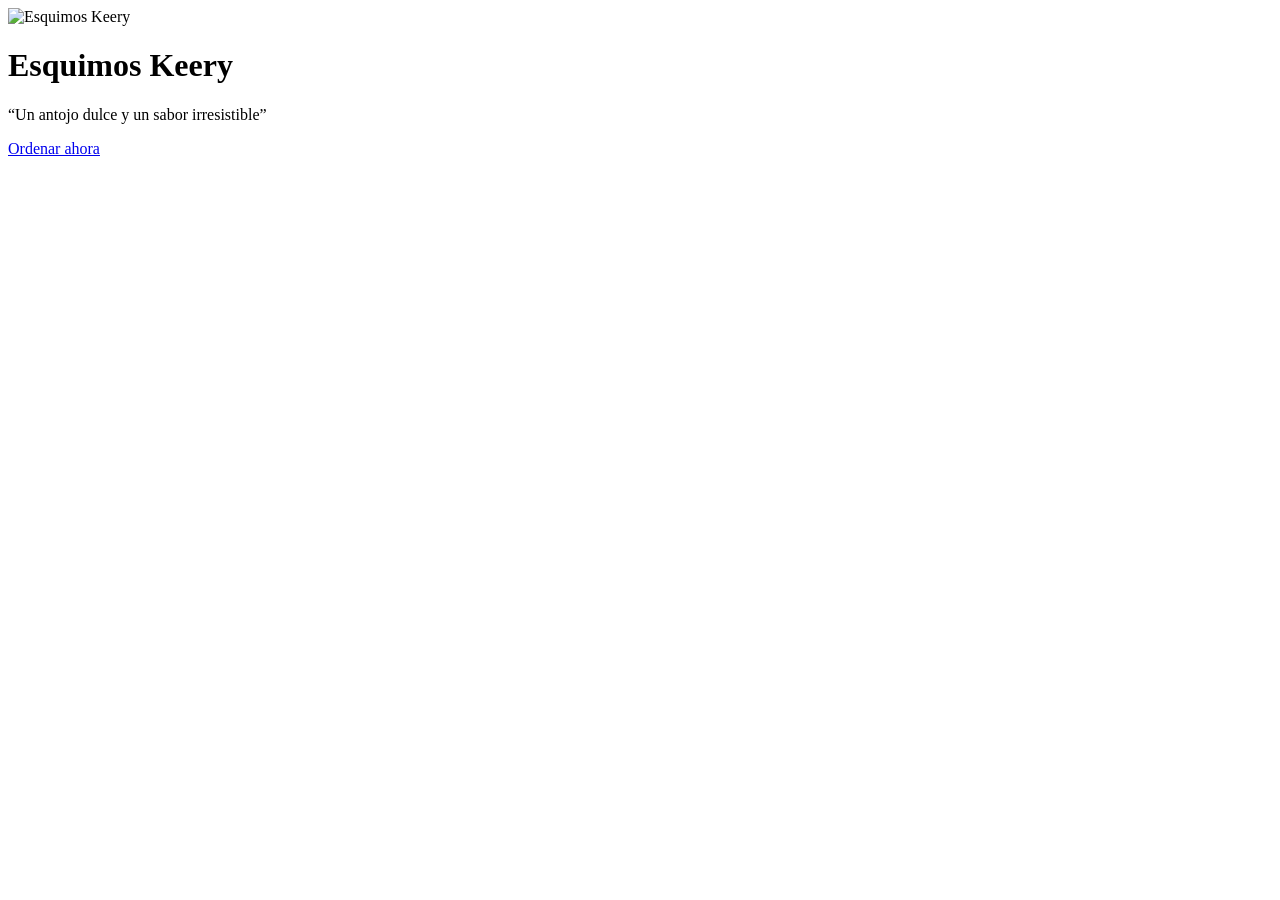
==== index.html @ 7677d5bf "Add files via upload" ====
<!DOCTYPE html>
<html lang="es">
<head>
    <meta charset="UTF-8">
    <meta name="viewport" content="width=device-width, initial-scale=1.0">
    <title>Bienvenido a Esquimos Keery</title>
    <link rel="stylesheet" href="styles.css">
</head>
<body class="bienvenida-body">
    <div class="bienvenida-container">
        <img src="https://images.unsplash.com/photo-1578985545062-69928b1d9587?w=500&auto=format&fit=crop&q=60" alt="Esquimos Keery" class="img-bienvenida">
        <h1>Esquimos Keery</h1>
        <p class="slogan-bienvenida">“Un antojo dulce y un sabor irresistible”</p>
        <a href="principal.html" class="btn-ordenar">Ordenar ahora</a>
    </div>
</body>
</html>
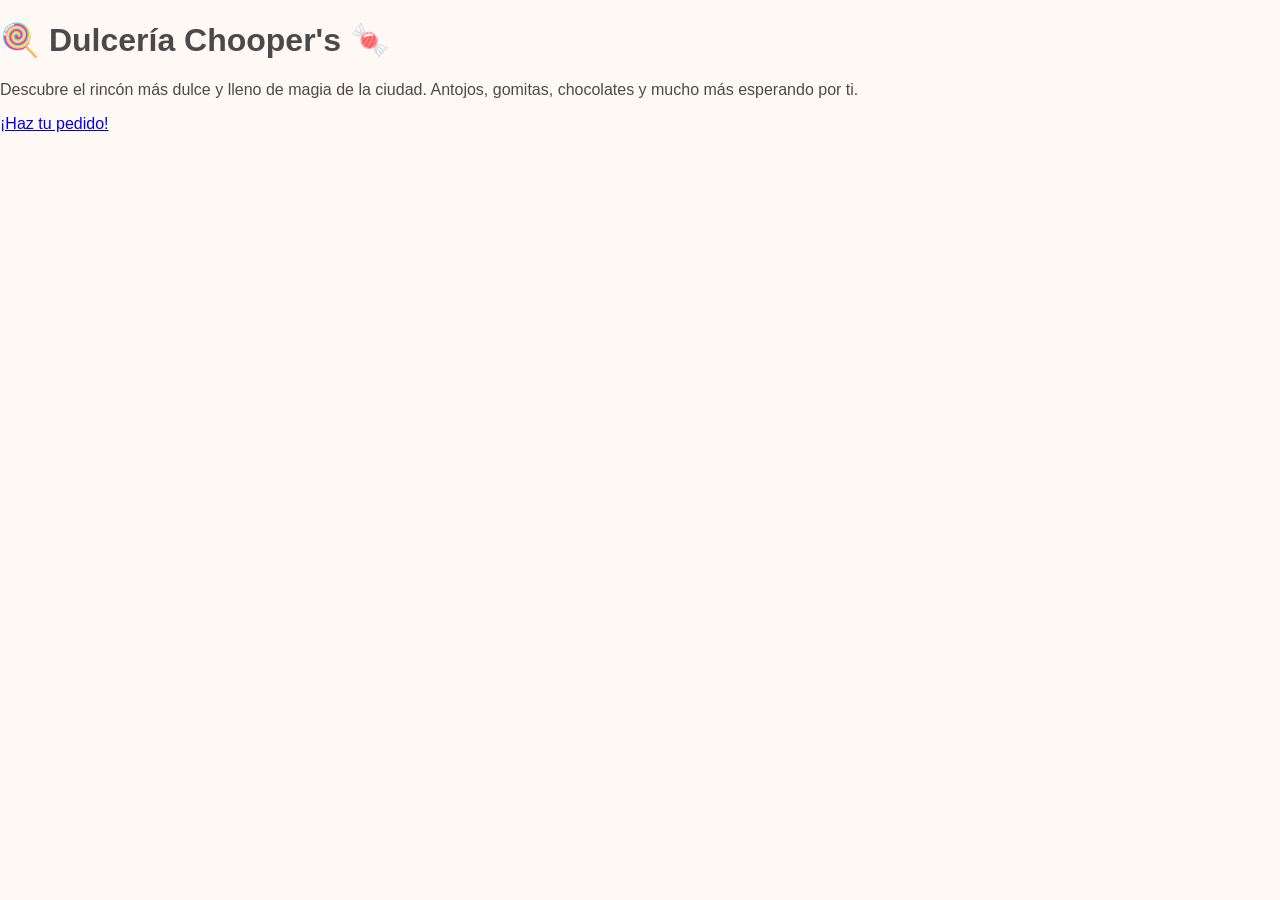
==== commit 695a04bf: "Update index.html" ====
--- a/index.html
+++ b/index.html
@@ -3,15 +3,16 @@
 <head>
     <meta charset="UTF-8">
     <meta name="viewport" content="width=device-width, initial-scale=1.0">
-    <title>Bienvenido a Esquimos Keery</title>
+    <title>Bienvenido a Dulcería Chooper's</title>
     <link rel="stylesheet" href="styles.css">
 </head>
-<body class="bienvenida-body">
-    <div class="bienvenida-container">
-        <img src="https://images.unsplash.com/photo-1578985545062-69928b1d9587?w=500&auto=format&fit=crop&q=60" alt="Esquimos Keery" class="img-bienvenida">
-        <h1>Esquimos Keery</h1>
-        <p class="slogan-bienvenida">“Un antojo dulce y un sabor irresistible”</p>
-        <a href="principal.html" class="btn-ordenar">Ordenar ahora</a>
+<body class="body-bienvenida">
+
+    <div class="tarjeta-bienvenida">
+        <h1>🍭 Dulcería Chooper's 🍬</h1>
+        <p>Descubre el rincón más dulce y lleno de magia de la ciudad. Antojos, gomitas, chocolates y mucho más esperando por ti.</p>
+        <a href="principal.html" class="btn-bienvenida">¡Haz tu pedido!</a>
     </div>
+
 </body>
-</html>+</html>
--- a/styles.css
+++ b/styles.css
@@ -0,0 +1,321 @@
+/* DISEÑO GENERAL PASTEL */
+body {
+    margin: 0;
+    font-family: 'Segoe UI', Tahoma, Geneva, Verdana, sans-serif;
+    background-color: #fff9f6; /* Fondo crema pastel muy suave */
+    color: #4a4a4a;
+    scroll-behavior: smooth;
+}
+
+/* BIENVENIDA (INDEX) */
+.bienvenida-body {
+    background: linear-gradient(135deg, #ffdee9 0%, #b5fffc 100%); /* Degradado rosa y azul pastel */
+    height: 100vh;
+    display: flex;
+    justify-content: center;
+    align-items: center;
+    text-align: center;
+}
+
+.bienvenida-container {
+    background-color: rgba(255, 255, 255, 0.9);
+    padding: 35px;
+    border-radius: 24px;
+    box-shadow: 0 10px 30px rgba(0,0,0,0.05);
+    max-width: 400px;
+}
+
+.img-bienvenida {
+    width: 100%;
+    height: 180px;
+    object-fit: cover;
+    border-radius: 16px;
+    margin-bottom: 15px;
+}
+
+.bienvenida-container h1 {
+    font-size: 2.5rem;
+    color: #ff7b90; /* Rosa pastel oscuro */
+    margin: 10px 0;
+}
+
+.slogan-bienvenida {
+    font-style: italic;
+    color: #6a6a6a;
+}
+
+.btn-ordenar {
+    display: inline-block;
+    margin-top: 15px;
+    padding: 12px 35px;
+    background-color: #ffb7b2; /* Rosa pastel principal */
+    color: white;
+    text-decoration: none;
+    font-weight: bold;
+    border-radius: 30px;
+    box-shadow: 0 4px 10px rgba(255, 183, 178, 0.4);
+    transition: transform 0.2s;
+}
+
+.btn-ordenar:hover {
+    transform: scale(1.05);
+    background-color: #ff9aa2;
+}
+
+/* CABECERA PRINCIPAL (Exactamente 100px de alto) */
+.header-principal {
+    height: 100px;
+    background-color: #ffb7b2; /* Rosa pastel */
+    color: white;
+    display: flex;
+    align-items: flex-end; /* Mueve el contenido hacia abajo */
+    padding-left: 20px;
+    padding-bottom: 10px;
+    box-shadow: 0 2px 10px rgba(0,0,0,0.05);
+    box-sizing: border-box;
+}
+
+.logo {
+    font-size: 1.8rem;
+    font-weight: bold;
+    line-height: 1;
+}
+
+.slogan {
+    font-size: 0.85rem;
+    font-style: italic;
+    margin-top: 4px;
+    color: #fff0f0;
+}
+
+/* NAVEGACIÓN VERTICAL (Ítems de 50px de alto) */
+.contenedor-layout {
+    display: flex;
+    min-height: calc(100vh - 100px);
+}
+
+.menu-vertical {
+    width: 180px;
+    background-color: #e2f0cb; /* Verde menta pastel */
+    display: flex;
+    flex-direction: column;
+    border-right: 2px solid #ffdeeb;
+}
+
+.nav-item {
+    height: 50px; /* Tamaño exacto solicitado */
+    display: flex;
+    align-items: center;
+    padding-left: 15px;
+    text-decoration: none;
+    color: #5d5d5d;
+    font-weight: 600;
+    border-bottom: 1px solid rgba(0, 0, 0, 0.04);
+    transition: background 0.3s;
+    box-sizing: border-box;
+}
+
+.nav-item:hover {
+    background-color: #b5fffc; /* Azul pastel al pasar el dedo/mouse */
+    color: #333;
+}
+
+/* CONTENIDO Y GRID DE PRODUCTOS */
+.contenido {
+    flex: 1;
+    padding: 25px;
+    overflow-y: auto;
+}
+
+.img-banner {
+    width: 100%;
+    max-height: 250px;
+    object-fit: cover;
+    border-radius: 16px;
+    margin-top: 15px;
+}
+
+h2 {
+    color: #ff7b90;
+    border-bottom: 2px solid #ffb7b2;
+    padding-bottom: 5px;
+}
+
+.menu-productos-grid {
+    display: grid;
+    grid-template-columns: repeat(auto-fit, minmax(260px, 1fr));
+    gap: 20px;
+    margin-top: 15px;
+}
+
+.categoria-bloque {
+    background-color: white;
+    padding: 20px;
+    border-radius: 16px;
+    box-shadow: 0 4px 12px rgba(0,0,0,0.02);
+    border: 1px solid #fff0f5;
+}
+
+.categoria-bloque h3 {
+    margin-top: 0;
+    color: #ff7b90;
+}
+
+.producto-item {
+    display: flex;
+    justify-content: space-between;
+    align-items: center;
+    padding: 8px 0;
+    border-bottom: 1px dashed #f3f3f3;
+}
+
+.producto-item button {
+    background-color: #b5fffc; /* Azul pastel */
+    border: none;
+    padding: 6px 12px;
+    border-radius: 20px;
+    cursor: pointer;
+    font-weight: bold;
+    color: #4a4a4a;
+}
+
+.producto-item button:hover {
+    background-color: #98f5f1;
+}
+
+/* SECCIÓN NOSOTROS (IMÁGENES INCLUIDAS) */
+.nosotros-grid {
+    display: grid;
+    grid-template-columns: repeat(auto-fit, minmax(200px, 1fr));
+    gap: 20px;
+}
+
+.nosotros-card {
+    background-color: white;
+    padding: 15px;
+    border-radius: 12px;
+    text-align: center;
+    box-shadow: 0 4px 10px rgba(0,0,0,0.02);
+}
+
+.img-nosotros {
+    width: 100%;
+    height: 120px;
+    object-fit: cover;
+    border-radius: 8px;
+    margin-top: 10px;
+}
+
+.quejas-box {
+    grid-column: 1 / -1;
+    background-color: #ffdac1; /* Naranja pastel */
+    padding: 15px;
+    border-radius: 12px;
+    text-align: center;
+}
+
+/* CARRITO VISUAL */
+.carrito-contenedor {
+    background-color: white;
+    padding: 20px;
+    border-radius: 16px;
+    max-width: 500px;
+    box-shadow: 0 4px 12px rgba(0,0,0,0.03);
+}
+
+.lista-carrito {
+    list-style: none;
+    padding: 0;
+}
+
+.carrito-item {
+    display: flex;
+    justify-content: space-between;
+    align-items: center;
+    padding: 8px 0;
+    border-bottom: 1px solid #f9f9f9;
+}
+
+.btn-eliminar {
+    background-color: #ffb7b2;
+    border: none;
+    color: white;
+    padding: 4px 8px;
+    border-radius: 6px;
+    cursor: pointer;
+}
+
+.carrito-total {
+    text-align: right;
+    font-size: 1.2rem;
+    margin-top: 15px;
+    color: #ff7b90;
+}
+
+.btn-procesar {
+    width: 100%;
+    margin-top: 10px;
+    padding: 12px;
+    background-color: #e2f0cb;
+    border: none;
+    font-weight: bold;
+    border-radius: 8px;
+    cursor: pointer;
+}
+
+/* FORMULARIOS (PEDIDOS) */
+.formulario-pedidos {
+    display: flex;
+    flex-direction: column;
+    max-width: 500px;
+}
+
+.formulario-pedidos label {
+    margin-top: 12px;
+    font-weight: bold;
+}
+
+.formulario-pedidos input, 
+.formulario-pedidos textarea, 
+.formulario-pedidos select {
+    padding: 10px;
+    border: 1px solid #ffd1dc;
+    border-radius: 8px;
+    margin-top: 4px;
+    background-color: white;
+}
+
+.formulario-pedidos textarea[readonly] {
+    background-color: #fafafa;
+    color: #666;
+    border: 1px dashed #ffb7b2;
+}
+
+.btn-enviar {
+    margin-top: 15px;
+    padding: 12px;
+    background-color: #ffb7b2;
+    color: white;
+    border: none;
+    font-weight: bold;
+    border-radius: 8px;
+    cursor: pointer;
+}
+
+.btn-enviar:hover {
+    background-color: #ff9aa2;
+}
+
+.oferta-card {
+    background-color: #ffdac1;
+    padding: 15px;
+    border-radius: 12px;
+    border-left: 5px solid #ff7b90;
+}
+
+hr {
+    border: 0;
+    height: 1px;
+    background: #ffe4ec;
+    margin: 30px 0;
+}
